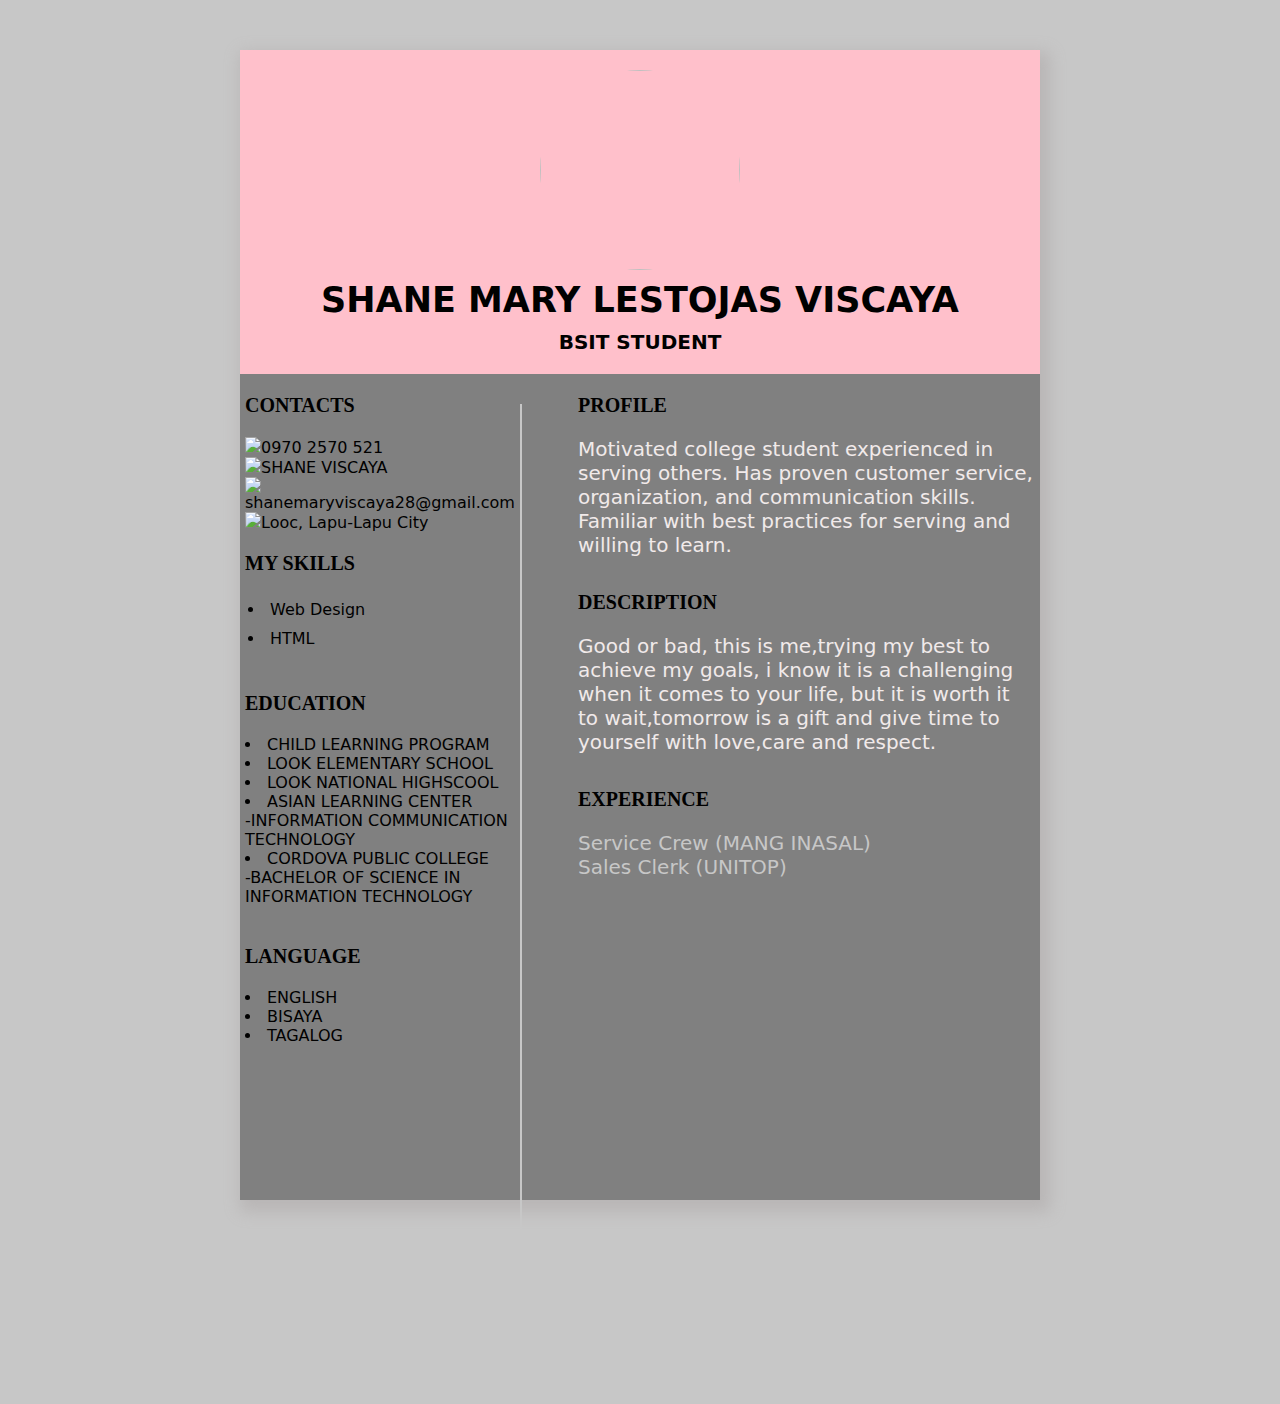
==== info.html @ e74321e9 "Add files via upload" ====
<html lang="en">
<head>
    <meta charset="UTF-8">
    <meta http-equiv="X-UA-Compatible" content="IE=edge">
    <meta name="viewport" content="width=device-width, initial-scale=1.0">
    <title>MY RESUME</title>
    <link rel="stylesheet" href="stylesheet.css">
</head>
<body>

<div class="profile"></div>

<div class="main">
    <div class="top-section">
        <img src="profile/prof.jpg" class="prof">
        <p class ="p1"> SHANE MARY <span> LESTOJAS</span> <span>VISCAYA</span></p>
        <p class="p2"> BSIT STUDENT</p>
    </div>

    <div class="clearfix"></div>

    <div class="col-div-4">
        <div class="content box" style="padding-left: 5px;">
            <h3 class="head">CONTACTS</h3>
            <img src="profile/phone-call.png"><span class="text">0970 2570 521</span><br>
         <img src="profile/facebook.png"><span class="text">SHANE VISCAYA</span><br>
         <img src="profile/email.png"><span class="text">shanemaryviscaya28@gmail.com</span><br>
         <img src="profile/home.png"><span class="text">Looc, Lapu-Lapu City</span>
        <br/>
        <h3 class="head"> MY SKILLS </h3>
        <ul class="skills">
            <li>Web Design</li>
            <li>HTML</li>
        </ul>
        <br/>
        <h3 class="head">EDUCATION</h3>
            <li>CHILD LEARNING PROGRAM</li>
            <li>LOOK ELEMENTARY SCHOOL</li>
            <li>LOOK NATIONAL HIGHSCOOL</li>
            <li><span>ASIAN LEARNING CENTER<br>-INFORMATION COMMUNICATION TECHNOLOGY</span></li>
            <li><span>CORDOVA PUBLIC COLLEGE<br>-BACHELOR OF SCIENCE IN INFORMATION TECHNOLOGY</span></li>
        <br/>
        <h3 class="head">LANGUAGE</h3>
            <li><span>ENGLISH</span></li>
            <li><span>BISAYA</span></li>
            <li><span>TAGALOG</span></li>
        </div>
    </div>
<div class="line"></div>
    <div class="col-div-8">
        <div class="content box" style="padding-left: 40px;">
            <h3 class="head">PROFILE</h3>
            <p class="p3">Motivated college student experienced in serving others. Has proven customer service, organization, and communication skills. Familiar with best practices for serving and willing to learn.</p>
        </br>
<h3 class="head">DESCRIPTION</h3>
<p class="p3">Good or bad, this is me,trying my best to achieve my goals, i know it is a challenging when it comes to your life,
    but it is worth it to wait,tomorrow is a gift and give time to yourself with love,care and respect.</p>
</br>
<h3 class="head">EXPERIENCE</h3>
<p class="p-4">Service Crew (MANG INASAL)
    <br>Sales Clerk (UNITOP)
</p>

</div>
    </div>

</div>


</body>
</html>
---- stylesheet.css ----
body{
    background-color: rgb(235, 177, 102);
     margin: 0px;
     padding: 0px;
     background-image: radial-gradient(#c7c7c7 25%, #c7c7c7 74%);
     font-family: system-ui;
     
 }
 .head{
    font-family: "georgia", serif;
 }
 .clearfix{
     clear: both;
 }
 .main{
     height: 1150px;
     width: 800px;
     background-color: gray;
     box-shadow: 5px 7px 15px 5px #b9b6b6;
     margin: 50px auto;
 }
 .top-section{
     background-color: pink;
     text-align: center;
     padding: 20px;
 }
 .prof{
     border-image-source: url(prof.jpg);
     border-image-width: 50%;
     border-radius: 50%;
     width: 200px;
 
 }
 .p1{
     color: black;
     font-size: 35px;
     font-weight: bold;
     margin:0px;
     margin-top: 10px;
 }
 .p2{
     color: black;
     font-size: 20px;
     font-weight: bold;
     margin: 0px;
     margin-top: 10px;
 }
 .col-div-4{
    width: 35%;
    float:left;
 }
 .col-div-8{
    width: 62%;
    float: left;
 }
 .line{
    border-left: 2px solid #c7c7c7;
    height: 1000px;
    width: 2%;
    margin-top: 30px;
    float: left;
 }
 .content-box{
    padding: 20px;
 }
 .head{
    font-size: 20px;
    text-transform: uppercase;
    font-weight: 600;
 }
 .p3{
    color: #f1eaea;
    margin-bottom: -5px;
    font-size: 20px;
 }
 .fa{
    color: bisque;
 }
 .skills{
    margin-left: -20px;
    margin-bottom: 0px;
 }
 .skills li{
    padding: 5px;
 }
 .skills li span{
    color:#c7c7c7
 }
 .p-4{
    font-size: 20px;
    color:#c7c7c7
 }
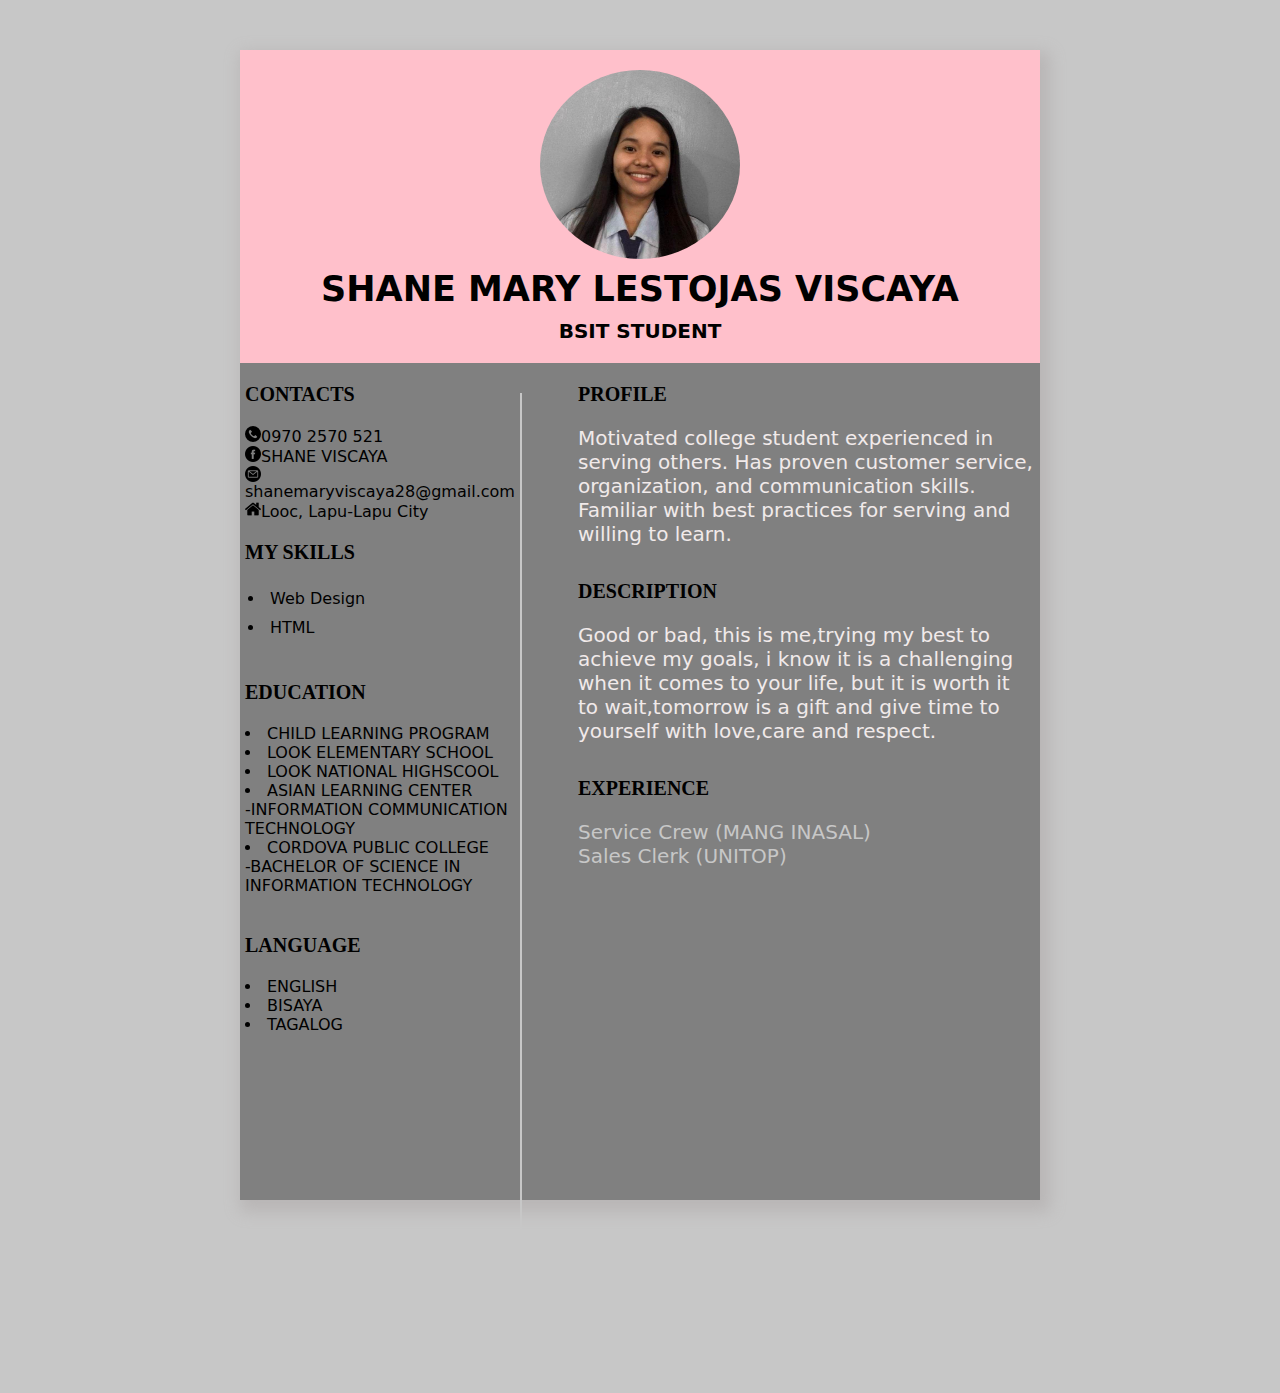
==== commit 6c05ea3a: "Update info.html" ====
--- a/info.html
+++ b/info.html
@@ -12,7 +12,7 @@
 
 <div class="main">
     <div class="top-section">
-        <img src="profile/prof.jpg" class="prof">
+        <img src="images/prof.jpg" class="prof">
         <p class ="p1"> SHANE MARY <span> LESTOJAS</span> <span>VISCAYA</span></p>
         <p class="p2"> BSIT STUDENT</p>
     </div>
@@ -22,10 +22,10 @@
     <div class="col-div-4">
         <div class="content box" style="padding-left: 5px;">
             <h3 class="head">CONTACTS</h3>
-            <img src="profile/phone-call.png"><span class="text">0970 2570 521</span><br>
-         <img src="profile/facebook.png"><span class="text">SHANE VISCAYA</span><br>
-         <img src="profile/email.png"><span class="text">shanemaryviscaya28@gmail.com</span><br>
-         <img src="profile/home.png"><span class="text">Looc, Lapu-Lapu City</span>
+            <img src="images/phone-call.png"><span class="text">0970 2570 521</span><br>
+         <img src="images/facebook.png"><span class="text">SHANE VISCAYA</span><br>
+         <img src="images/email.png"><span class="text">shanemaryviscaya28@gmail.com</span><br>
+         <img src="images/home.png"><span class="text">Looc, Lapu-Lapu City</span>
         <br/>
         <h3 class="head"> MY SKILLS </h3>
         <ul class="skills">
@@ -68,4 +68,4 @@
 
 
 </body>
-</html>+</html>
